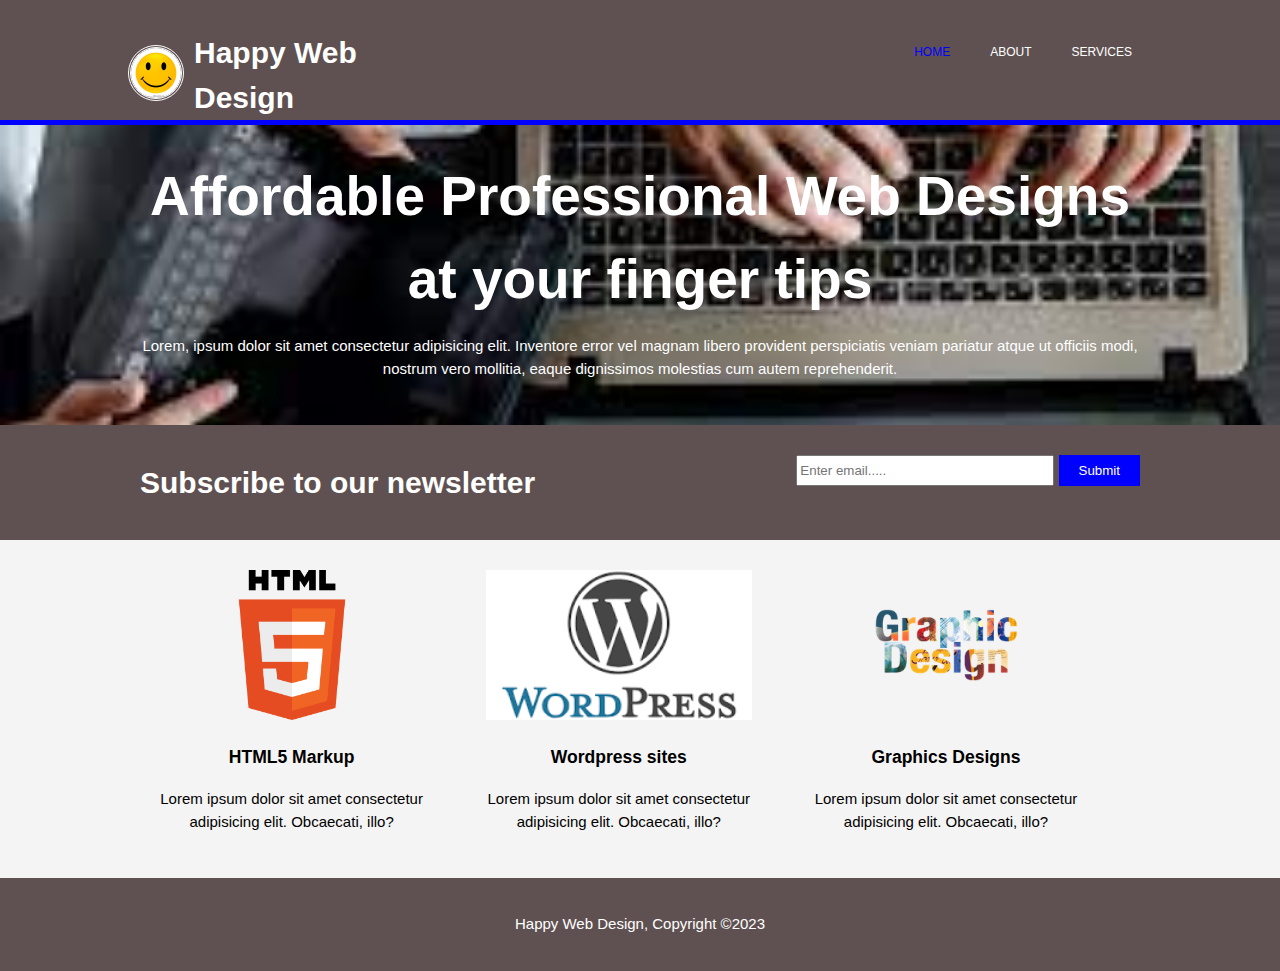
==== index.html @ f9a01dfe "added new files" ====
<!DOCTYPE html>
<html lang="en">
<head>
    <meta charset="UTF-8">
    <meta http-equiv="X-UA-Compatible" content="IE=edge">
    <meta name="viewport" content="width=device-width, initial-scale=1.0">
    <title>Happy web Design | Welcome</title>
    <link rel="stylesheet" href="/css/style.css">
</head>
<body>
<header>
    <div class="container">
        <div id="logo">
            <img class="happy" src="/img/happy.jpg" alt="happy">
            <h1> Happy Web Design</h1>
        </div>
        <nav>
            <ul>
                <li><a href="index.html"><span style="color:blue ; font: bold;">Home</span></a></li>
                <li><a href="about.html">About</a></li>
                <li><a href="services.html">Services</a></li>
            </ul>
        </nav>

    </div>
</header>
<section id="mainshow">
    <div class="container">
        <h1> Affordable Professional Web Designs at your finger tips</h1>
        <p>Lorem, ipsum dolor sit amet consectetur adipisicing elit. Inventore error vel magnam libero provident perspiciatis veniam pariatur atque ut officiis modi, nostrum vero mollitia, eaque dignissimos molestias cum autem reprehenderit.</p>
    </div>
</section>
<section id="newsletter">
    <div class="container">
        <h1>Subscribe to our newsletter</h1>
        <form action="submit">
            <input type="email" name="email" placeholder="Enter email.....">
            <button type="submit" class="button_1">Submit</button>
        </form>

    </div>
</section>
<section id="boxes">
    <div class="container">
        <div class="box">
            <img height="150px"  src="/img/HTML5_logo.svg.png" alt="HTML5_logo">
            <h3>HTML5 Markup</h3>
            <p>Lorem ipsum dolor sit amet consectetur adipisicing elit. Obcaecati, illo?
            </p>
        </div>
        <div class="box">
            <img height="150px"  src="/img/wordpress.png" alt="wordpress">
            <h3>Wordpress sites</h3>
            <p>Lorem ipsum dolor sit amet consectetur adipisicing elit. Obcaecati, illo?
            </p>
        </div>
        <div class="box">
            <img height="150px"  src="/img/graphic.png" alt="graphic">
            <h3>Graphics Designs</h3>
            <p>Lorem ipsum dolor sit amet consectetur adipisicing elit. Obcaecati, illo?
            </p>
        </div>

    </div>

</section>

<footer>
    <p>Happy Web Design, Copyright &copy;2023</p>
</footer>
</body>

</html>
---- css/style.css ----
body{
    font-family:Arial, Helvetica, sans-serif;
    font-size: 15px;
    line-height: 1.5;
    padding: 0;
    margin: 0;
    background-color: #f4f4f4;

}
/* global */
.container{
    margin: auto;
    width: 80%;
    overflow: hidden;
}

ul{
    margin: 0;
    padding: 0;
}

.button_1{
    height: 31px;
    background-color: blue;
    border: 0;
    padding-left: 20px;
    padding-right: 20px;
    color: white;

}

header{
    background-color: rgb(95, 81, 81);
    color: white;
    padding-top: 30px;
    min-height: 80px;
    border-bottom: blue 5px solid;
}

header a{
    color: white;
    text-decoration: none;
    text-transform: uppercase;
    font-size: 12px;
}



header li{
    float: left;
    display: inline;
    padding: 0 20px 0 20px;

}

header #logo{
    float: left;
}

header #logo .happy{
    height: 50px;
    width: 50px;
    border-style:double;
    border-radius: 50%;
    float: left;
    margin-top: 15px;
    margin-right: 10px;
}
header #logo h1{
    size: 20px;
    margin: 0;
    
}

header nav{
    float: right;
    margin-top: 10px;
}

header a :hover{
    color: whitesmoke;
    font-weight: bold;
}
/* mainshow*/

#mainshow{
    min-height: 300px;
    
    background: url('../img/download.jfif') no-repeat 0;
    text-align: center;
    background-size: cover;
    color: white;
    
}

#mainshow h1{
    margin-top: 30px;
    font-size: 55px;
    margin-bottom: 10px;
}

/* newsletter */
#newsletter{
    padding: 15px;
    color: white;
    background-color: rgb(95, 81, 81) ;
}

#newsletter h1{
    float: left;
}

#newsletter form{
    float: right;
    margin-top: 15px;
}

#newsletter input[type="email"]{
    padding: px ;
    height: 25px;
    width: 250px;
}

/* boxes*/
#boxes{
    margin-top: 20px;

}

#boxes .box{
    float: left;
    width: 30%;
    text-align: center;
    padding: 10px;
}

footer{
    padding: 20px;
    margin-top: 20px;
    color: white;
    background-color: rgb(95, 81, 81);
    text-align: center;

}
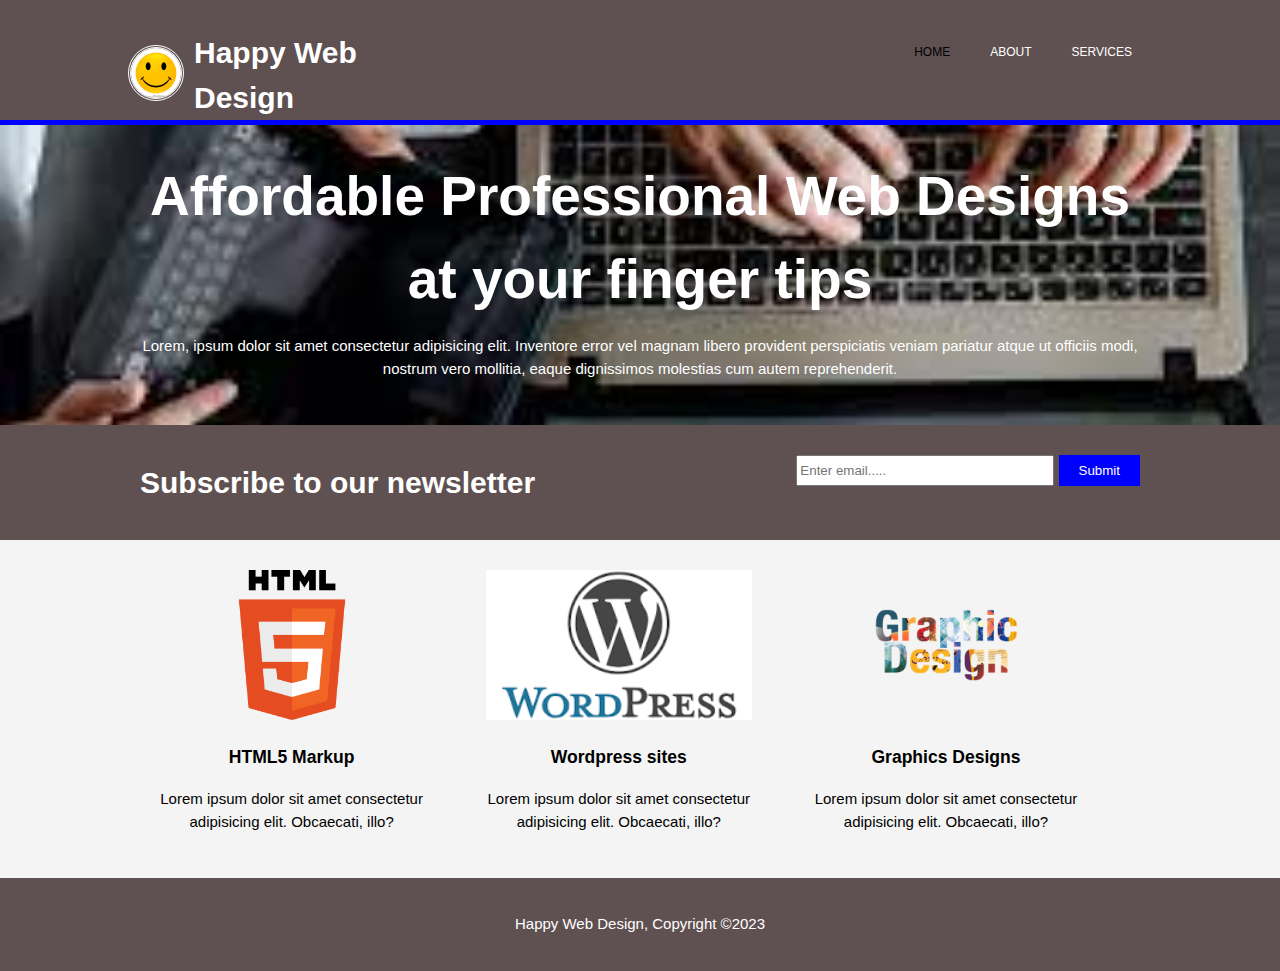
==== commit 3d635dea: "Modified files" ====
--- a/index.html
+++ b/index.html
@@ -11,12 +11,12 @@
 <header>
     <div class="container">
         <div id="logo">
-            <img class="happy" src="/img/happy.jpg" alt="happy">
+          <a href="index.html">  <img class="happy" src="/img/happy.jpg" alt="happy"></a> 
             <h1> Happy Web Design</h1>
         </div>
         <nav>
             <ul>
-                <li><a href="index.html"><span style="color:blue ; font: bold;">Home</span></a></li>
+                <li><a href="index.html"><span style="color:rgb(0, 0, 0) ; font: bold;">Home</span></a></li>
                 <li><a href="about.html">About</a></li>
                 <li><a href="services.html">Services</a></li>
             </ul>
--- a/css/style.css
+++ b/css/style.css
@@ -8,6 +8,7 @@
 
 }
 /* global */
+
 .container{
     margin: auto;
     width: 80%;
@@ -29,6 +30,15 @@
 
 }
 
+.dark{
+    padding: 15px;
+    background-color: rgb(95, 81, 81);
+    color: white;
+    margin-top: 10px;
+    margin-bottom: 10px;
+    text-align: center;
+}
+
 header{
     background-color: rgb(95, 81, 81);
     color: white;
@@ -112,11 +122,12 @@
 
 #newsletter form{
     float: right;
+    text-align: center;
     margin-top: 15px;
 }
 
 #newsletter input[type="email"]{
-    padding: px ;
+    
     height: 25px;
     width: 250px;
 }
@@ -134,6 +145,36 @@
     padding: 10px;
 }
 
+/* sidebar*/
+
+aside#sidebar{
+    float: right;
+    width: 30%;
+    margin-top: 10px;
+    
+}
+
+aside#sidebar .quote input, aside#sidebar .quote textarea{
+    width: 90%;
+    padding: 5px;
+}
+
+/* main-col*/
+
+article#main-col{
+    float: left;
+    width: 60%;
+
+}
+
+/* services*/
+ul#services li{
+    list-style: none;
+    padding: 20px;
+    border: grey solid 5px;
+    margin-top: 5px;
+    background-color: lightgray;
+}
 footer{
     padding: 20px;
     margin-top: 20px;
@@ -141,4 +182,35 @@
     background-color: rgb(95, 81, 81);
     text-align: center;
 
+}
+
+/* media queries*/
+@media(max-width: 768px){
+    header #logo,
+    header nav,
+    header nav li,
+    #newsletter h1, #newsletter form,
+    #boxes .box , article#main-col, aside#sidebar
+    {
+        float: none;
+        text-align: center;
+        width: 100%;
+
+    }
+    header {
+        padding-bottom: 20px;
+    }
+    #mainshow h1{
+        margin-top: 40px;
+    }
+
+    #newsletter button, .quote button{
+        display: block;
+        width: 100%;
+    }
+    
+    #newsletter form input[type="email"], .quote input, .quote textarea{
+        width: 100%;
+        margin-bottom: 5px;
+    }
 }